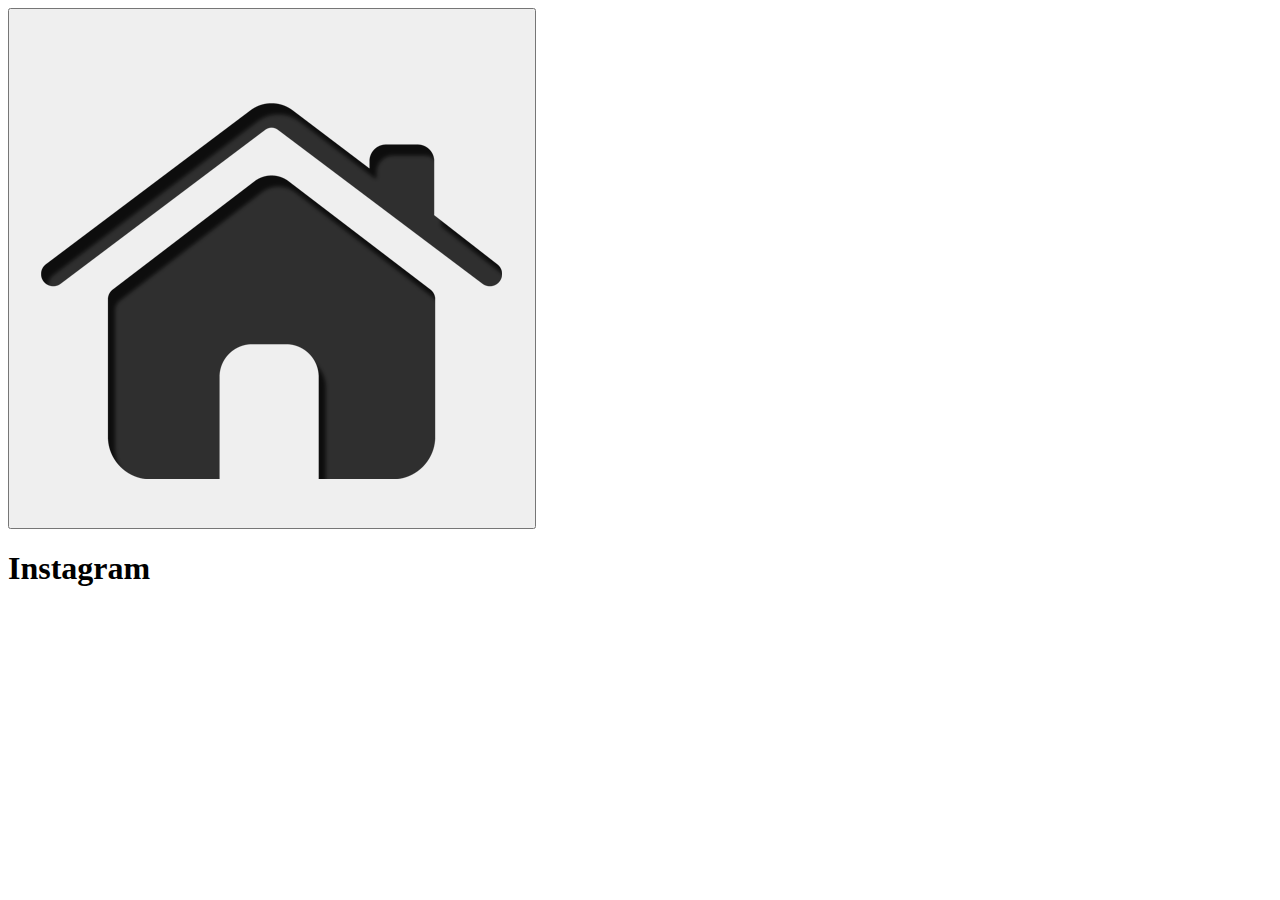
==== sub_pages/instagram.html @ adb2d376 "sub pages" ====
<!DOCTYPE html>
<html lang="en">
<head>
    <meta charset="UTF-8">
    <meta name="viewport" content="width=device-width, initial-scale=1.0">
    <link rel="stylesheet" href="../style.css/">
    <title>Music</title>
</head>
<body>
    <a href="../index.html">
        <button class="home-button">
            <img src="home icon.png">
        </button>
    </a>

    <h1>Instagram</h1>

</body>
</html>
---- style.css ----
body {
    background-color: #FB9EC6;
    text-align: center;
    font-size: larger;
    font-family: sans;
}

h2 {
    font-size: medium;
    line-break: normal;
    text-align: left;
}

h3 {
    font-size: small;
    text-align: left;
    font-weight: lighter;
    line-break: normal;
}

button {
    display: inline-block;
    vertical-align: middle;

    background-color: #FBB4A5;
    height: 150px;
    width: 150px;
    border: 4px solid #ff7474;
    border-radius: 25px;
    padding: 5px 10px;
    transition: background-color 0.3s ease; /* Creates a transition effect when hovering over, super smooth */
}

button:hover {
    background-color: #e2a295;
}

.small-button {
    height: fit-content;
    width: fit-content;
    font-family: sans;
    font-weight: bold;
}

.home-button {
    height: 50px;
    width: 50px;
    border-radius: 5px;
    object-fit: contain;
    padding: 2px 5px;
}

button img {
    max-height: 100%;
    max-width: 100%;
    object-fit: contain; /* Maintains the aspect ratio of the image */
}

a {
    display: inline-block;
    text-decoration: none;
}

/* https://colorhunt.co/palette/fcffc1ffe893fbb4a5fb9ec6 */

table {
    width: 100%;
    border-collapse: collapse;
    table-layout: auto;
}
th, td {
    border: 1px solid black;
    padding: 10px;
    text-align: center;
}
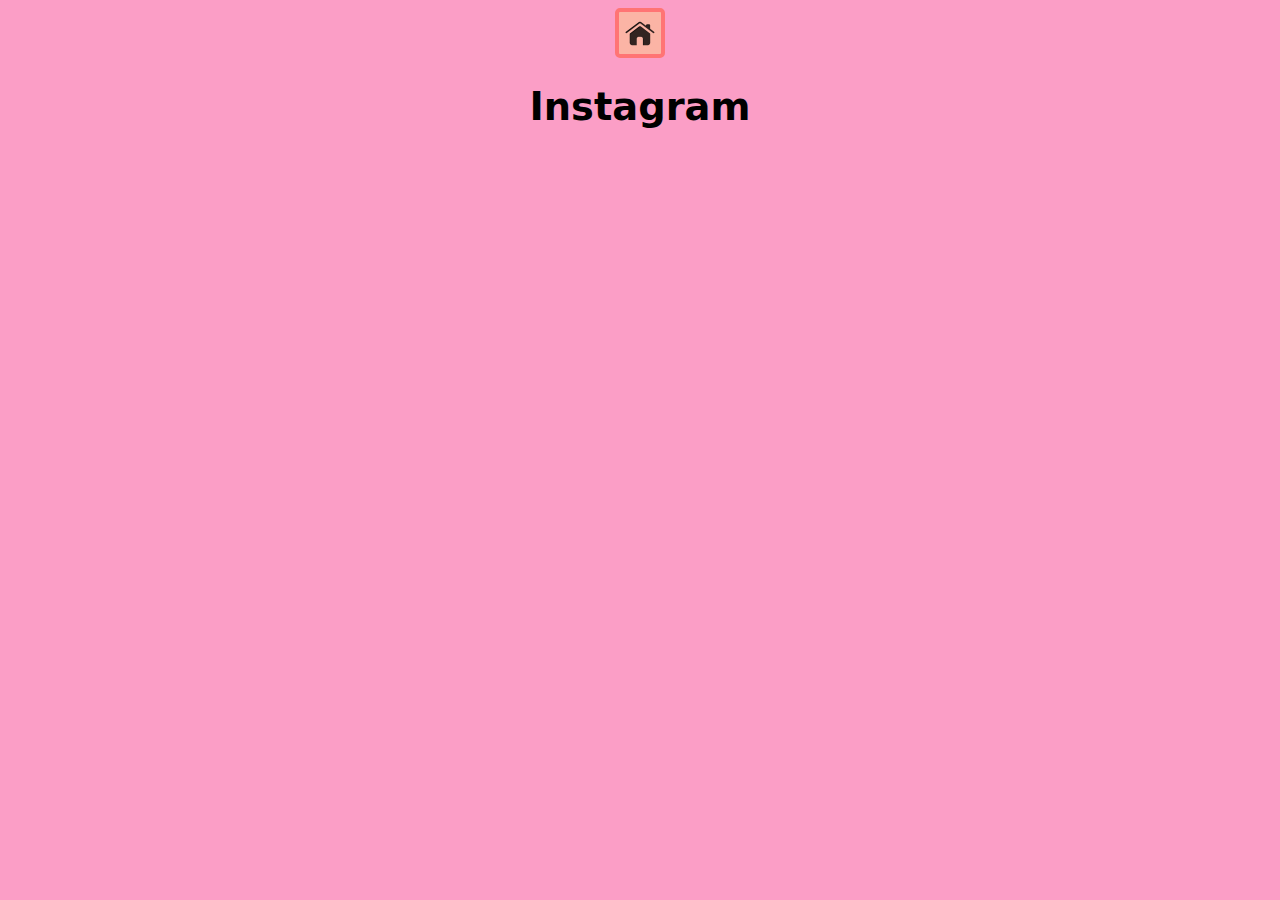
==== commit 9ee4919e: "Update instagram.html" ====
--- a/sub_pages/instagram.html
+++ b/sub_pages/instagram.html
@@ -3,7 +3,7 @@
 <head>
     <meta charset="UTF-8">
     <meta name="viewport" content="width=device-width, initial-scale=1.0">
-    <link rel="stylesheet" href="../style.css/">
+    <link rel="stylesheet" href="../style.css">
     <title>Music</title>
 </head>
 <body>
@@ -16,4 +16,4 @@
     <h1>Instagram</h1>
 
 </body>
-</html>+</html>
